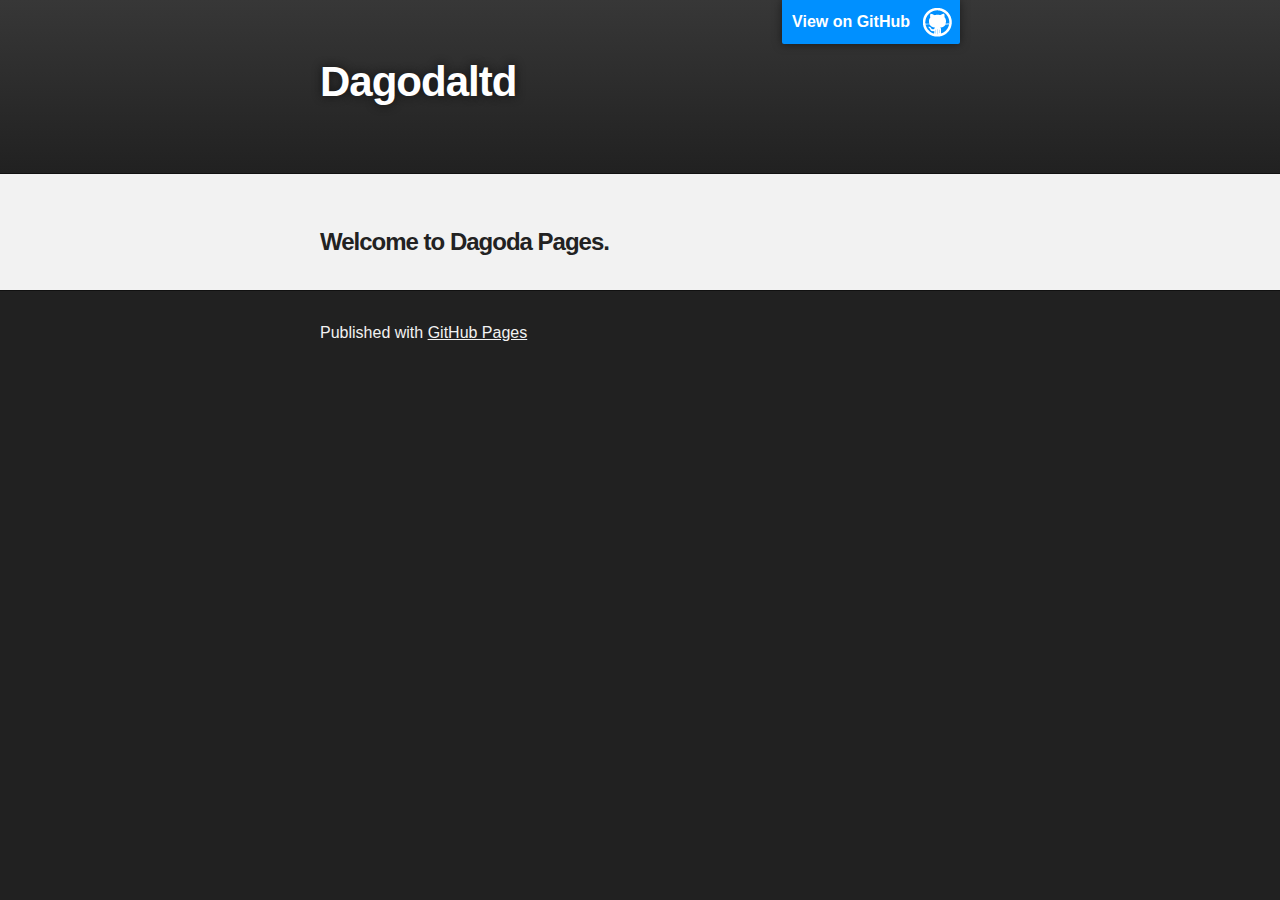
==== index.html @ 2bd1a14f "Replace master branch with page content via GitHub" ====
<!DOCTYPE html>
<html>

  <head>
    <meta charset='utf-8' />
    <meta http-equiv="X-UA-Compatible" content="chrome=1" />
    <meta name="description" content="Dagodaltd : " />

    <link rel="stylesheet" type="text/css" media="screen" href="stylesheets/stylesheet.css">

    <title>Dagodaltd</title>
  </head>

  <body>

    <!-- HEADER -->
    <div id="header_wrap" class="outer">
        <header class="inner">
          <a id="forkme_banner" href="https://github.com/dagodaltd">View on GitHub</a>

          <h1 id="project_title">Dagodaltd</h1>
          <h2 id="project_tagline"></h2>

        </header>
    </div>

    <!-- MAIN CONTENT -->
    <div id="main_content_wrap" class="outer">
      <section id="main_content" class="inner">
        <h3>
<a name="welcome-to-dagoda-pages" class="anchor" href="#welcome-to-dagoda-pages"><span class="octicon octicon-link"></span></a>Welcome to Dagoda Pages.</h3>
      </section>
    </div>

    <!-- FOOTER  -->
    <div id="footer_wrap" class="outer">
      <footer class="inner">
        <p>Published with <a href="http://pages.github.com">GitHub Pages</a></p>
      </footer>
    </div>

    

  </body>
</html>
---- stylesheets/stylesheet.css ----
/*******************************************************************************
Slate Theme for GitHub Pages
by Jason Costello, @jsncostello
*******************************************************************************/

@import url(pygment_trac.css);

/*******************************************************************************
MeyerWeb Reset
*******************************************************************************/

html, body, div, span, applet, object, iframe,
h1, h2, h3, h4, h5, h6, p, blockquote, pre,
a, abbr, acronym, address, big, cite, code,
del, dfn, em, img, ins, kbd, q, s, samp,
small, strike, strong, sub, sup, tt, var,
b, u, i, center,
dl, dt, dd, ol, ul, li,
fieldset, form, label, legend,
table, caption, tbody, tfoot, thead, tr, th, td,
article, aside, canvas, details, embed,
figure, figcaption, footer, header, hgroup,
menu, nav, output, ruby, section, summary,
time, mark, audio, video {
  margin: 0;
  padding: 0;
  border: 0;
  font: inherit;
  vertical-align: baseline;
}

/* HTML5 display-role reset for older browsers */
article, aside, details, figcaption, figure,
footer, header, hgroup, menu, nav, section {
  display: block;
}

ol, ul {
  list-style: none;
}

table {
  border-collapse: collapse;
  border-spacing: 0;
}

/*******************************************************************************
Theme Styles
*******************************************************************************/

body {
  box-sizing: border-box;
  color:#373737;
  background: #212121;
  font-size: 16px;
  font-family: 'Myriad Pro', Calibri, Helvetica, Arial, sans-serif;
  line-height: 1.5;
  -webkit-font-smoothing: antialiased;
}

h1, h2, h3, h4, h5, h6 {
  margin: 10px 0;
  font-weight: 700;
  color:#222222;
  font-family: 'Lucida Grande', 'Calibri', Helvetica, Arial, sans-serif;
  letter-spacing: -1px;
}

h1 {
  font-size: 36px;
  font-weight: 700;
}

h2 {
  padding-bottom: 10px;
  font-size: 32px;
  background: url('../images/bg_hr.png') repeat-x bottom;
}

h3 {
  font-size: 24px;
}

h4 {
  font-size: 21px;
}

h5 {
  font-size: 18px;
}

h6 {
  font-size: 16px;
}

p {
  margin: 10px 0 15px 0;
}

footer p {
  color: #f2f2f2;
}

a {
  text-decoration: none;
  color: #007edf;
  text-shadow: none;

  transition: color 0.5s ease;
  transition: text-shadow 0.5s ease;
  -webkit-transition: color 0.5s ease;
  -webkit-transition: text-shadow 0.5s ease;
  -moz-transition: color 0.5s ease;
  -moz-transition: text-shadow 0.5s ease;
  -o-transition: color 0.5s ease;
  -o-transition: text-shadow 0.5s ease;
  -ms-transition: color 0.5s ease;
  -ms-transition: text-shadow 0.5s ease;
}

a:hover, a:focus {text-decoration: underline;}

footer a {
  color: #F2F2F2;
  text-decoration: underline;
}

em {
  font-style: italic;
}

strong {
  font-weight: bold;
}

img {
  position: relative;
  margin: 0 auto;
  max-width: 739px;
  padding: 5px;
  margin: 10px 0 10px 0;
  border: 1px solid #ebebeb;

  box-shadow: 0 0 5px #ebebeb;
  -webkit-box-shadow: 0 0 5px #ebebeb;
  -moz-box-shadow: 0 0 5px #ebebeb;
  -o-box-shadow: 0 0 5px #ebebeb;
  -ms-box-shadow: 0 0 5px #ebebeb;
}

p img {
  display: inline;
  margin: 0;
  padding: 0;
  vertical-align: middle;
  text-align: center;
  border: none;
}

pre, code {
  width: 100%;
  color: #222;
  background-color: #fff;

  font-family: Monaco, "Bitstream Vera Sans Mono", "Lucida Console", Terminal, monospace;
  font-size: 14px;

  border-radius: 2px;
  -moz-border-radius: 2px;
  -webkit-border-radius: 2px;
}

pre {
  width: 100%;
  padding: 10px;
  box-shadow: 0 0 10px rgba(0,0,0,.1);
  overflow: auto;
}

code {
  padding: 3px;
  margin: 0 3px;
  box-shadow: 0 0 10px rgba(0,0,0,.1);
}

pre code {
  display: block;
  box-shadow: none;
}

blockquote {
  color: #666;
  margin-bottom: 20px;
  padding: 0 0 0 20px;
  border-left: 3px solid #bbb;
}


ul, ol, dl {
  margin-bottom: 15px
}

ul {
  list-style: inside;
  padding-left: 20px;
}

ol {
  list-style: decimal inside;
  padding-left: 20px;
}

dl dt {
  font-weight: bold;
}

dl dd {
  padding-left: 20px;
  font-style: italic;
}

dl p {
  padding-left: 20px;
  font-style: italic;
}

hr {
  height: 1px;
  margin-bottom: 5px;
  border: none;
  background: url('../images/bg_hr.png') repeat-x center;
}

table {
  border: 1px solid #373737;
  margin-bottom: 20px;
  text-align: left;
 }

th {
  font-family: 'Lucida Grande', 'Helvetica Neue', Helvetica, Arial, sans-serif;
  padding: 10px;
  background: #373737;
  color: #fff;
 }

td {
  padding: 10px;
  border: 1px solid #373737;
 }

form {
  background: #f2f2f2;
  padding: 20px;
}

/*******************************************************************************
Full-Width Styles
*******************************************************************************/

.outer {
  width: 100%;
}

.inner {
  position: relative;
  max-width: 640px;
  padding: 20px 10px;
  margin: 0 auto;
}

#forkme_banner {
  display: block;
  position: absolute;
  top:0;
  right: 10px;
  z-index: 10;
  padding: 10px 50px 10px 10px;
  color: #fff;
  background: url('../images/blacktocat.png') #0090ff no-repeat 95% 50%;
  font-weight: 700;
  box-shadow: 0 0 10px rgba(0,0,0,.5);
  border-bottom-left-radius: 2px;
  border-bottom-right-radius: 2px;
}

#header_wrap {
  background: #212121;
  background: -moz-linear-gradient(top, #373737, #212121);
  background: -webkit-linear-gradient(top, #373737, #212121);
  background: -ms-linear-gradient(top, #373737, #212121);
  background: -o-linear-gradient(top, #373737, #212121);
  background: linear-gradient(top, #373737, #212121);
}

#header_wrap .inner {
  padding: 50px 10px 30px 10px;
}

#project_title {
  margin: 0;
  color: #fff;
  font-size: 42px;
  font-weight: 700;
  text-shadow: #111 0px 0px 10px;
}

#project_tagline {
  color: #fff;
  font-size: 24px;
  font-weight: 300;
  background: none;
  text-shadow: #111 0px 0px 10px;
}

#downloads {
  position: absolute;
  width: 210px;
  z-index: 10;
  bottom: -40px;
  right: 0;
  height: 70px;
  background: url('../images/icon_download.png') no-repeat 0% 90%;
}

.zip_download_link {
  display: block;
  float: right;
  width: 90px;
  height:70px;
  text-indent: -5000px;
  overflow: hidden;
  background: url(../images/sprite_download.png) no-repeat bottom left;
}

.tar_download_link {
  display: block;
  float: right;
  width: 90px;
  height:70px;
  text-indent: -5000px;
  overflow: hidden;
  background: url(../images/sprite_download.png) no-repeat bottom right;
  margin-left: 10px;
}

.zip_download_link:hover {
  background: url(../images/sprite_download.png) no-repeat top left;
}

.tar_download_link:hover {
  background: url(../images/sprite_download.png) no-repeat top right;
}

#main_content_wrap {
  background: #f2f2f2;
  border-top: 1px solid #111;
  border-bottom: 1px solid #111;
}

#main_content {
  padding-top: 40px;
}

#footer_wrap {
  background: #212121;
}



/*******************************************************************************
Small Device Styles
*******************************************************************************/

@media screen and (max-width: 480px) {
  body {
    font-size:14px;
  }

  #downloads {
    display: none;
  }

  .inner {
    min-width: 320px;
    max-width: 480px;
  }

  #project_title {
  font-size: 32px;
  }

  h1 {
    font-size: 28px;
  }

  h2 {
    font-size: 24px;
  }

  h3 {
    font-size: 21px;
  }

  h4 {
    font-size: 18px;
  }

  h5 {
    font-size: 14px;
  }

  h6 {
    font-size: 12px;
  }

  code, pre {
    min-width: 320px;
    max-width: 480px;
    font-size: 11px;
  }

}
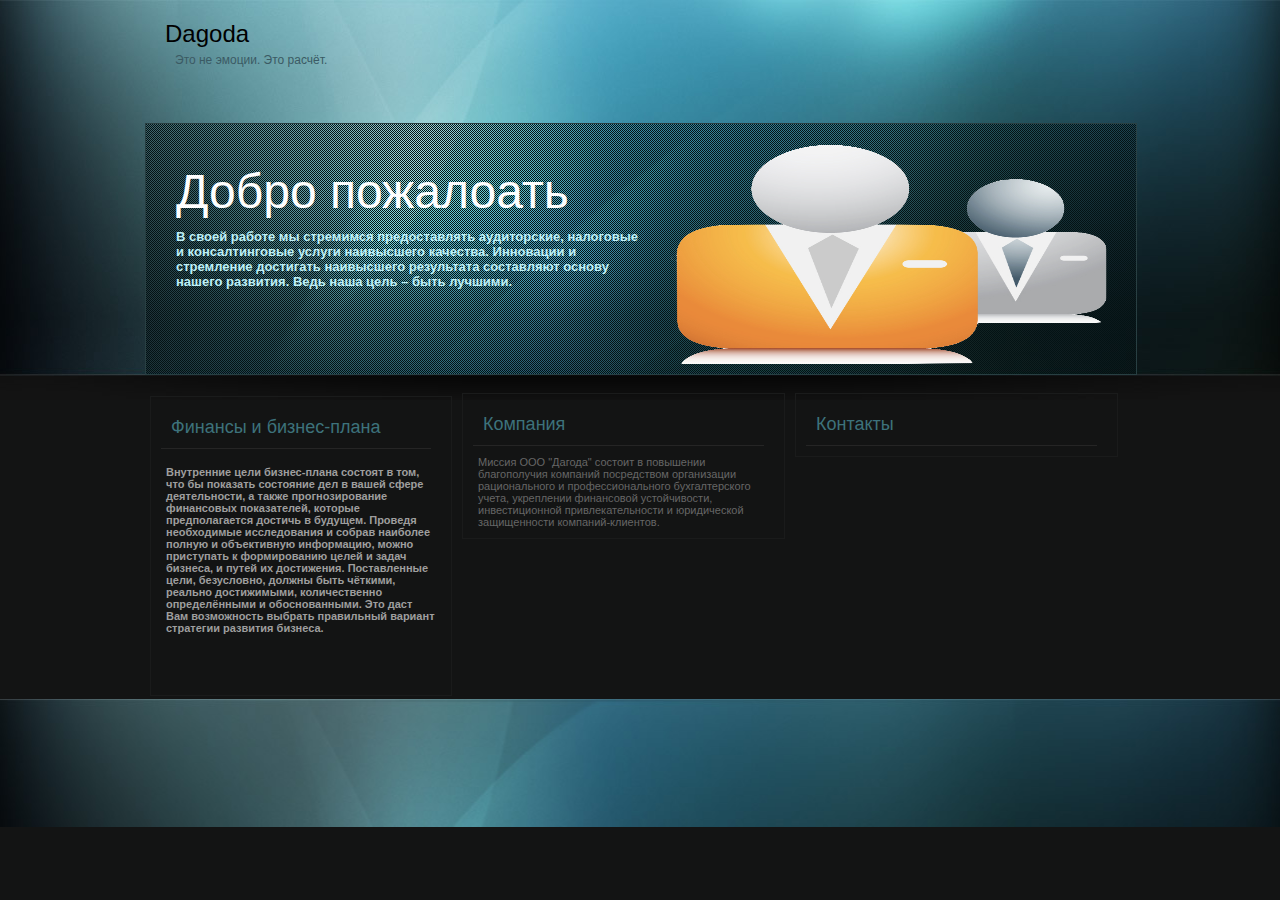
==== commit 28237881: "no message" ====
--- a/index.html
+++ b/index.html
@@ -1,45 +1,61 @@
-<!DOCTYPE html>
-<html>
-
-  <head>
-    <meta charset='utf-8' />
-    <meta http-equiv="X-UA-Compatible" content="chrome=1" />
-    <meta name="description" content="Dagodaltd : " />
-
-    <link rel="stylesheet" type="text/css" media="screen" href="stylesheets/stylesheet.css">
-
-    <title>Dagodaltd</title>
-  </head>
-
-  <body>
-
-    <!-- HEADER -->
-    <div id="header_wrap" class="outer">
-        <header class="inner">
-          <a id="forkme_banner" href="https://github.com/dagodaltd">View on GitHub</a>
-
-          <h1 id="project_title">Dagodaltd</h1>
-          <h2 id="project_tagline"></h2>
-
-        </header>
+<!DOCTYPE html PUBLIC "-//W3C//DTD XHTML 1.0 Transitional//EN" "http://www.w3.org/TR/xhtml1/DTD/xhtml1-transitional.dtd">
+<html xmlns="http://www.w3.org/1999/xhtml">
+<head profile="http://gmpg.org/xfn/11">
+<title>home</title>
+<meta http-equiv="Content-Type" content="text/html; charset=UTF-8">
+<link href="style.css" rel="stylesheet" type="text/css">
+</head>
+<body>
+<div class="main">
+  <div class="header">
+    <div class="logo">
+      <h2>Dagoda</h2>
+      <div class="text">Это не эмоции. Это расчёт.</div>
     </div>
-
-    <!-- MAIN CONTENT -->
-    <div id="main_content_wrap" class="outer">
-      <section id="main_content" class="inner">
-        <h3>
-<a name="welcome-to-dagoda-pages" class="anchor" href="#welcome-to-dagoda-pages"><span class="octicon octicon-link"></span></a>Welcome to Dagoda Pages.</h3>
-      </section>
+    <div class="menu">
+      <ul>
+      </ul>
     </div>
-
-    <!-- FOOTER  -->
-    <div id="footer_wrap" class="outer">
-      <footer class="inner">
-        <p>Published with <a href="http://pages.github.com">GitHub Pages</a></p>
-      </footer>
+    <div class="clr"></div>
+    <div class="header_text">
+      <div><img src="images/img_1.png" width="487" height="248" /></div>
+      <h2>Добро пожалоать</h2>
+      <p>В своей работе мы стремимся предоставлять аудиторские, налоговые и консалтинговые услуги наивысшего качества. Инновации и стремление достигать наивысшего результата составляют основу нашего развития. Ведь наша цель – быть лучшими.</p>
     </div>
-
-    
-
-  </body>
-</html>
+    <div class="clr"></div>
+    <br>
+    <div class="clr"></div>
+  </div>
+  <div class="clr"></div>
+  <div class="body">
+    <div class="right_body">
+      <h2>Финансы и бизнес-плана</h2>
+      <div>
+        <div class="title">Внутренние цели бизнес-плана состоят в том, что бы показать состояние дел в вашей сфере деятельности, а также прогнозирование финансовых показателей, которые предполагается достичь в будущем. Проведя необходимые исследования и собрав наиболее полную и объективную информацию, можно приступать к формированию целей и задач бизнеса, и путей их достижения. Поставленные цели, безусловно, должны быть чёткими, реально достижимыми, количественно определёнными и обоснованными. Это даст Вам возможность выбрать правильный вариант стратегии развития бизнеса.</div>
+        <div class="clr"></div>
+        <p></p>
+        <p>&nbsp;</p>
+        <p>&nbsp;</p>
+      </div>
+    </div>
+    <div class="left_body">
+      <h2>Компания</h2>
+      <div>
+        <p>Миссия ООО "Дагода" состоит в повышении благополучия компаний посредством организации рационального и профессионального бухгалтерского учета, укреплении финансовой устойчивости, инвестиционной привлекательности и юридической защищенности компаний-клиентов.</p>
+      </div>
+    </div>
+    <div class="main_body">
+      <h2>Контакты</h2>
+      <div>
+        <p></p>
+        </p>
+      </div>
+    </div>
+    <div class="clr"></div>
+  </div>
+  <div class="clr"></div>
+</div>
+<div class="fbg">
+</div>
+</body>
+</html>--- a/style.css
+++ b/style.css
@@ -0,0 +1,114 @@
+@charset "utf-8";
+body { margin:0; padding:0; background: none; width:100%; background:#131414 url(images/main_bg.jpg) top repeat-x;}
+html { padding:0; margin:0;}
+.clr {clear:both;}
+
+/* main */
+.main {width:990px; padding:0; margin:0 auto; }
+
+/* header */
+.header { width:990px; margin:0; padding:0;}
+.logo { width:300px; height:103px; margin:0; padding:10px 10px !important; padding:10px 10px 0 10px; float:left;}
+.logo h2 { font: normal 24px Tahoma, Geneva, sans-serif; color:#000000; padding:10px 0 5px 10px; margin:0;}
+.logo .text { font: normal 12px Arial, Helvetica, sans-serif; color:#3b5a64; padding:0 0 5px 20px; margin:0;}
+/* menu */
+.menu { width:500px; margin:50px 0 0 0; padding:0; float:right; height:40px;}
+.menu ul { margin:0; padding:0; list-style:none;}
+.menu li { margin:0; padding:0; font:bold 12px Arial, Helvetica, sans-serif; color:#a6a6a6; float:left;}
+.menu a { line-height:16px; float:left; font:normal 12px Arial, Helvetica, sans-serif; color:#99dfeb; padding:7px 16px; margin:0; text-decoration:none;}
+.menu a:hover {color:#fff; background:url(images/hover.gif) top repeat-x; padding:6px 15px; border:1px solid #49a6ba;}
+.menu a.active {color:#fff; background:url(images/hover.gif) top repeat-x; padding:6px 15px; border:1px solid #49a6ba;}
+/* header_text */
+.header_text { height:250px; width:990px; background:url(images/bg.gif); margin:0; padding:0; border:1px solid #283f42;}
+.header_text2 {height:141px; width:983px; background:url(images/simple_text2.gif) top no-repeat; margin:0; padding:0; border:none;}
+.header_text h2 { font:normal 48px Arial, Helvetica, sans-serif; color:#fff; margin:30px 0 0 30px; padding:10px 0 0 0;}
+.header_text p {font:bold 13px Arial, Helvetica, sans-serif; color:#bef0f7;  margin:10px 0 0 30px; padding:0;}
+.header_text p img { float:left; margin:10px 0 0 10px;}
+.header_text img { float:right; margin:0; padding:1px;}
+.header_text a {}
+/*RSS*/
+.RSS { width:100px; height:18px; float:left; padding:5px 0 0 0; margin:10px 0 0 10px; background:url(images/RSS.gif) 5px 2px no-repeat; border:1px solid #373737;}
+.RSS p { font:normal 11px Arial, Helvetica, sans-serif; color:#484848; padding:0 0 2px 30px; margin:0;}
+.RSS a { font:normal 11px Arial, Helvetica, sans-serif; color:#484848; padding:0; margin:0; text-decoration:none;}
+/* search */
+.search { width:300px; float:right; padding:15px 0; margin:0;}
+.search form { margin:0; padding:0; float:left;}
+.search input.keywords { float:left; width:200px; height:20px; background:#131313; color:#484848; font:normal 11px Arial, Helvetica, sans-serif; margin:0 15px 0 10px; padding:0 0 0 10px; border:1px solid #383838;}
+.search input.button { float:left; width:24px; height:24px; margin:0; padding:0; background:url(images/search.gif) top no-repeat;}
+/* body */
+.body { width:990px; margin:0; padding:0}
+.body h2 { font: normal 18px   Arial, Helvetica, sans-serif; color:#3d727b; padding:10px 10px; margin:10px 20px 10px 10px; border-bottom:1px solid #252525;}
+.body h3 { font: bold 18px   Arial, Helvetica, sans-serif; color:#9e9e9e; padding:5px 10px;  margin:10px 20px 0 20px;}
+.body h4 { font: normal 48px  Georgia, "Times New Roman", Times, serif; color:#1b1b1b; padding:10px 10px;  margin:10px 20px 10px 20px; border-bottom:1px solid #a5a295;}
+.body p { font:normal 11px   Arial, Helvetica, sans-serif; color:#666666; padding:0 15px; margin:10px 0;}
+.body a { color:#d34600; font:bold 12px Arial, Helvetica, sans-serif; text-decoration:none;}
+.body img { float:left; margin:0; padding:20px; max-width:180px; max-height:180px;}
+/*main_body*/
+.main_body { border:1px solid #1a1b1b; width:321px; padding:0; margin:0 5px; float:left; background:url(images/bg_body.gif) top no-repeat;}
+.main_body p { font:italic 11px Arial, Helvetica, sans-serif; color:#666666;}
+.main_body ul { font:normal 12px Arial, Helvetica, sans-serif; color:#3a3c3c; padding:5px 0; margin:0;}
+.main_body li {padding:5px 0; margin:0;}
+.main_body a {font:bold italic 11px   Arial, Helvetica, sans-serif; color:#3d727b; margin:0; padding:0; text-decoration:none;}
+.main_body .data { float:left; font: normal 14px Arial, Helvetica, sans-serif; color:#fff; background:#242424; text-align:center; width:100px; margin:0 10px 0 10px; padding:0 15px;}
+.main_body .title { float: left; font: bold 14px Arial, Helvetica, sans-serif; color:#242424; margin:0; padding:0; margin:0; padding:0 15px;}
+.main_body img { padding:0; margin:5px 5px; border:none;}
+/* left_body*/
+.left_body { border:1px solid #1a1b1b; width:321px; padding:0; margin:0 5px; float:left; background:url(images/bg_body.gif) top no-repeat;}
+.left_body ul { font:normal 11px  Arial, Helvetica, sans-serif; color:#808272; padding:5px 0; margin:0 10px;}
+.left_body li { background:#e3ecc6 url(images/img_1.png) left no-repeat; list-style:none; padding:5px 0 5px 20px; margin:2px 2px;}
+.left_body a {font:normal 11px   Arial, Helvetica, sans-serif; color:#3d727b; margin:0; padding:0; text-decoration: underline;}
+.left_body .data { float:left; font: normal 14px Arial, Helvetica, sans-serif; color:#fff; background:#242424; text-align:center; width:100px; margin:0 10px 0 10px; padding:0 15px;}
+.left_body .title { float: left; font: bold 14px Arial, Helvetica, sans-serif; color:#242424; margin:0; padding:0; margin:0; padding:0 15px;}
+.left_body img { padding:0; margin:0; border:none;}
+.left_body span { font: normal 11px Arial, Helvetica, sans-serif; color:#8a8a8a; margin:0; padding:0; text-decoration:none;}
+/* right_body*/
+.right_body { border:1px solid #1a1b1b; width:300px; padding:0; margin:3px 5px; float:left; background:url(images/bg_body.gif) top no-repeat;}
+.right_body ul { font:normal 12px Arial, Helvetica, sans-serif; color:#3a3c3c; padding:5px 0; margin:0;}
+.right_body li {padding:5px 0; margin:0;}
+.right_body a { font: normal 11px Arial, Helvetica, sans-serif; color:#8a8a8a; margin:0; padding:0; text-decoration:none;}
+.right_body .data { float:left; font: normal 14px Arial, Helvetica, sans-serif; color:#3d717a;  margin:0 10px 0 10px; padding:5px 5px;}
+.right_body .title { float: left; font: bold 11px Arial, Helvetica, sans-serif; color:#9e9e9e; margin:0; padding:0; margin:0; padding:7px 15px;}
+.right_body img { padding:0; margin:0; border:none;}
+/*about_body*/
+.about_body { width:650px; padding:0; margin:3px 5px; float:left; border:1px solid #1a1b1b;}
+.about_body ul { width:500px; float:left; font:normal 14px  Georgia, "Times New Roman", Times, serif; color:#565656; padding:0 15px; margin:10px 0; padding:5px 0; margin:0 50px;}
+.about_body li { background:url(images/img_2.gif) left no-repeat; list-style:none; padding:5px 0 5px 20px; margin:2px 2px;}
+.about_body a {font:normal 11px   Arial, Helvetica, sans-serif; color:#3d727b; margin:0; padding:0; text-decoration: underline;}
+.about_body .data { float:left; font: normal 14px Arial, Helvetica, sans-serif; color:#fff; background:#242424; text-align:center; width:100px; margin:0 10px 0 10px; padding:0 15px;}
+.about_body .title { float: left; font: bold 14px Arial, Helvetica, sans-serif; color:#242424; margin:0; padding:0; margin:0; padding:0 15px;}
+.about_body img { padding:0; margin:20px 20px; border:none;}
+/*team*/
+.team { border:1px solid #1a1b1b; width:300px; padding:0; margin:3px 5px; float:left; background:url(images/bg_body.gif) top no-repeat;}
+.team strong { color:#afafaf;}
+.team ul { font:normal 11px Arial, Helvetica, sans-serif; color:#666666; padding:5px 10px; margin:0 0 0 10px;}
+.team li {padding:5px 0; margin:0;}
+.team a {font:normal 11px   Arial, Helvetica, sans-serif; color:#3d727b; margin:0; padding:0; text-decoration: none;}
+.team a:hover { font:normal 11px Arial, Helvetica, sans-serif; color:#3d727b; margin:0; padding:0; text-decoration:underline;}
+.team .data { float:left; font: normal 14px Arial, Helvetica, sans-serif; color:#3d717a;  margin:0 10px 0 10px; padding:5px 5px;}
+.team .title { float: left; font: bold 11px Arial, Helvetica, sans-serif; color:#9e9e9e; margin:0; padding:0; margin:0; padding:7px 15px;}
+.team img { padding:0; margin:10px 10px; border:none;}
+/* Conatct Form */
+.response { font:normal 12px Arial, Helvetica, sans-serif; color:red; text-align:center;}
+.loader { text-align:center; width:auto; padding:0; margin:0;}
+#contactform { margin:0; padding:5px;}
+#contactform * { font-family: Arial, Helvetica, sans-serif;; font-size:12px;}
+#contactform ol { margin:0; padding:0; list-style:none;}
+#contactform li { margin:0 0 5px 0; padding:10px; background:none;}
+#contactform li.buttons { margin:0; overflow:hidden;}
+#contactform label { margin:0; width:150px; display:block; float:left; padding:0 0 2px 0; font:normal 14px Arial, Helvetica, sans-serif; color:#666666;}
+#contactform label span { font:normal 11px Arial, Helvetica, sans-serif; color:#afafaf; margin:0; padding:0;}
+#contactform input.text { width:280px; border:1px solid #d6d6d6; margin:0; padding:5px 2px; height:16px; background:#fff;}
+#contactform textarea { width:280px; border:1px solid #d6d6d6; padding:2px; background:#fff;}
+#contactform li.buttons input { padding:3px 10px; margin:0 0 0 150px; background:#2d474d; border:1px solid #0d0e0e; color:#FFF; float:left;}
+
+/* form style*/
+.form_style { padding:0; margin:0;}
+.form_style .text { font:bold 14px  Georgia, "Times New Roman", Times, serif; color:#242424; padding:10px 0 10px 40px; margin:0; width:150px; float:left;}
+.form_style .form { width:380px; float:left; margin:0; padding:10px 0;}
+.form_style .label2 { padding:0; margin:20px 0 20px 190px;}
+.form_style .input2 { width:375px; border:1px solid #d6d6d6; background:#fff;}
+/*fbg*/
+.fbg { background:url(images/FBG_bg.jpg) top repeat-x; height:88px; padding:20px;}
+/* footer */
+.footer { width:990px; background:url(images/bg2.gif); text-align:center; font: normal 14px Arial, Helvetica, sans-serif; color:#0f0f0f; margin:0 auto; padding:10px 0; border:1px solid #1f3032;}
+.footer a {font: normal 14px Arial, Helvetica, sans-serif; color:#0f0f0f;}
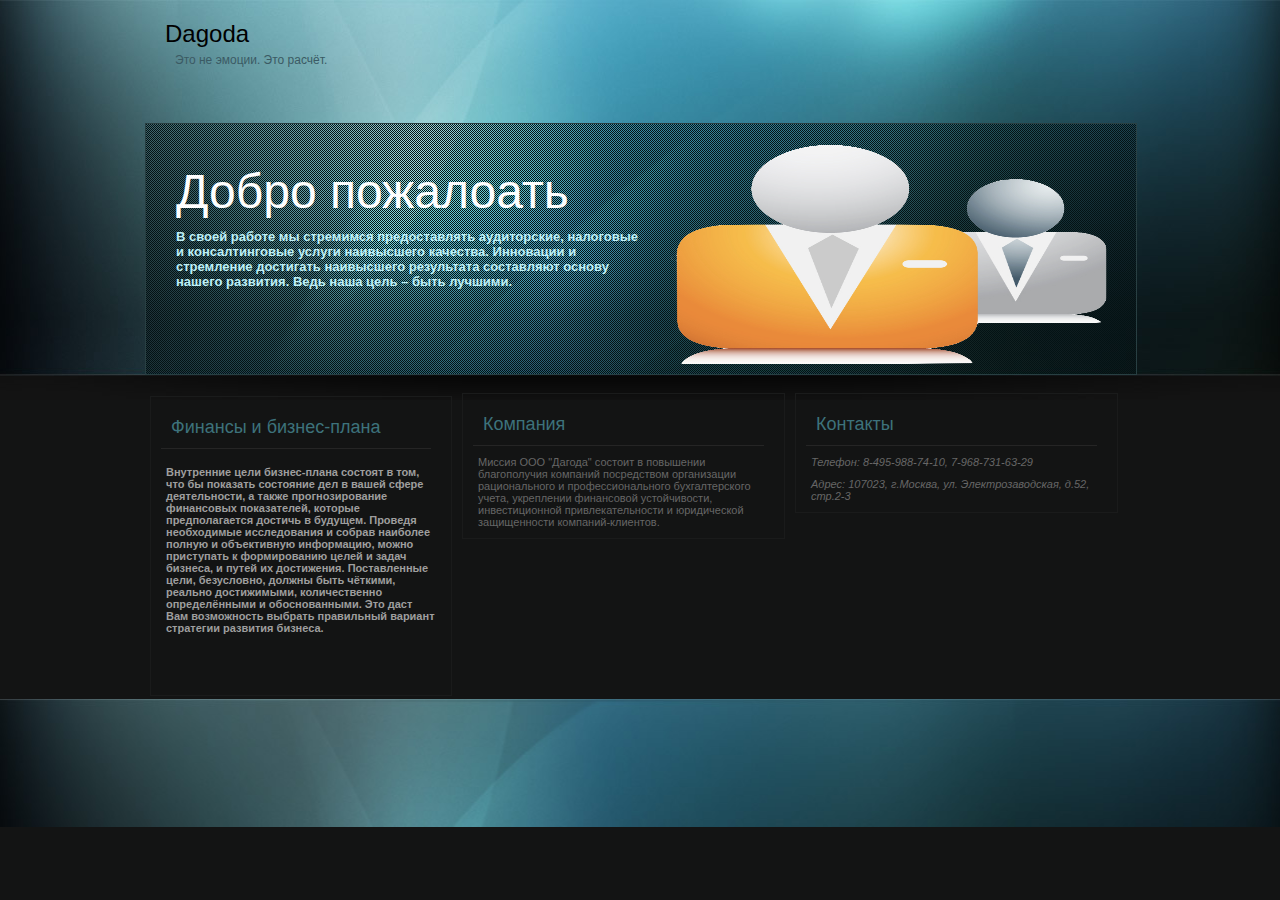
==== commit 7d6bef5a: "no message" ====
--- a/index.html
+++ b/index.html
@@ -47,7 +47,8 @@
     <div class="main_body">
       <h2>Контакты</h2>
       <div>
-        <p></p>
+        <p>Телефон: 8-495-988-74-10, 7-968-731-63-29</p>
+        <p>Адрес: 107023, г.Москва, ул. Электрозаводская, д.52, стр.2-3</p>
         </p>
       </div>
     </div>
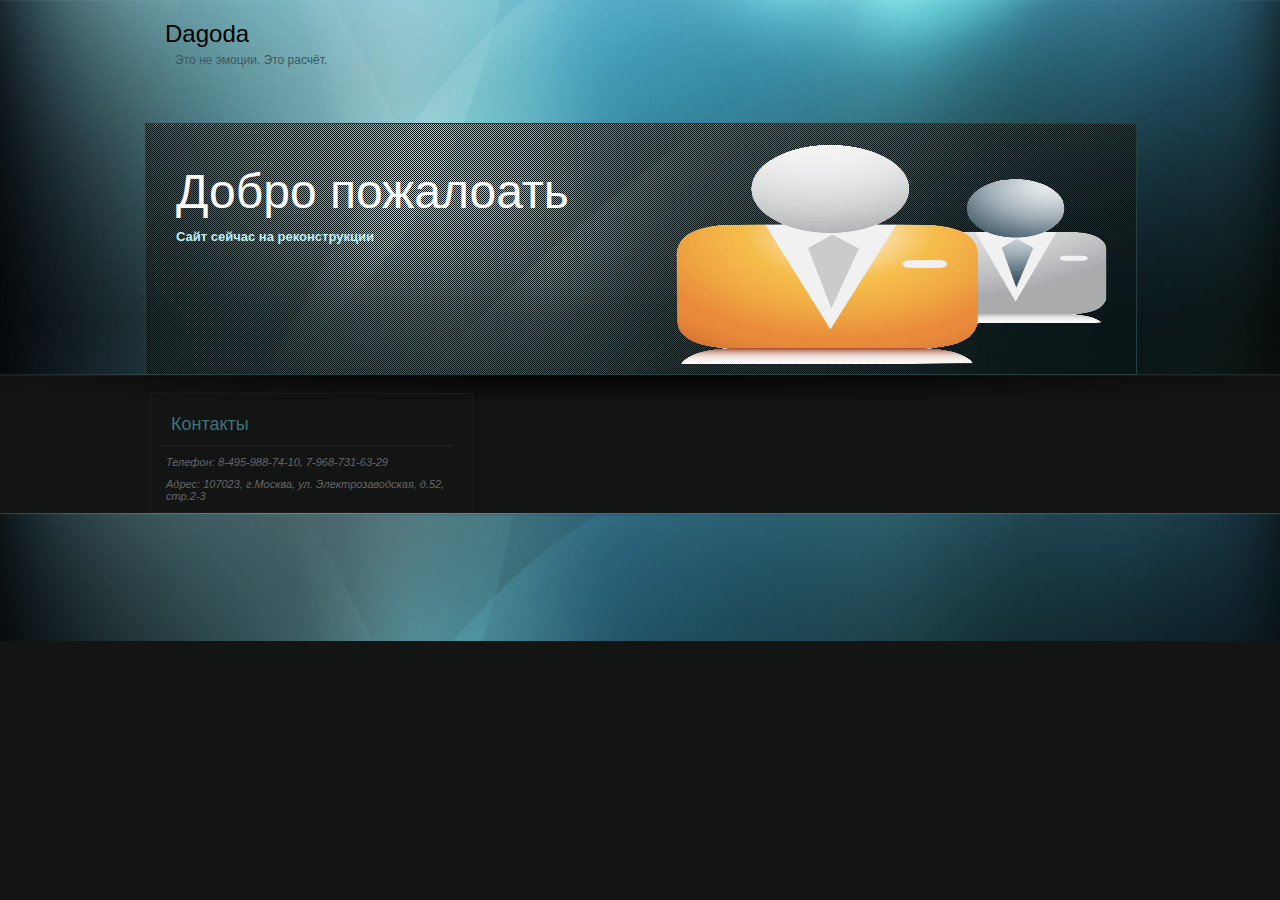
==== commit 5f5490c9: "123" ====
--- a/index.html
+++ b/index.html
@@ -20,7 +20,7 @@
     <div class="header_text">
       <div><img src="images/img_1.png" width="487" height="248" /></div>
       <h2>Добро пожалоать</h2>
-      <p>В своей работе мы стремимся предоставлять аудиторские, налоговые и консалтинговые услуги наивысшего качества. Инновации и стремление достигать наивысшего результата составляют основу нашего развития. Ведь наша цель – быть лучшими.</p>
+      <p>Сайт сейчас на реконструкции</p>
     </div>
     <div class="clr"></div>
     <br>
@@ -28,22 +28,6 @@
   </div>
   <div class="clr"></div>
   <div class="body">
-    <div class="right_body">
-      <h2>Финансы и бизнес-плана</h2>
-      <div>
-        <div class="title">Внутренние цели бизнес-плана состоят в том, что бы показать состояние дел в вашей сфере деятельности, а также прогнозирование финансовых показателей, которые предполагается достичь в будущем. Проведя необходимые исследования и собрав наиболее полную и объективную информацию, можно приступать к формированию целей и задач бизнеса, и путей их достижения. Поставленные цели, безусловно, должны быть чёткими, реально достижимыми, количественно определёнными и обоснованными. Это даст Вам возможность выбрать правильный вариант стратегии развития бизнеса.</div>
-        <div class="clr"></div>
-        <p></p>
-        <p>&nbsp;</p>
-        <p>&nbsp;</p>
-      </div>
-    </div>
-    <div class="left_body">
-      <h2>Компания</h2>
-      <div>
-        <p>Миссия ООО "Дагода" состоит в повышении благополучия компаний посредством организации рационального и профессионального бухгалтерского учета, укреплении финансовой устойчивости, инвестиционной привлекательности и юридической защищенности компаний-клиентов.</p>
-      </div>
-    </div>
     <div class="main_body">
       <h2>Контакты</h2>
       <div>
